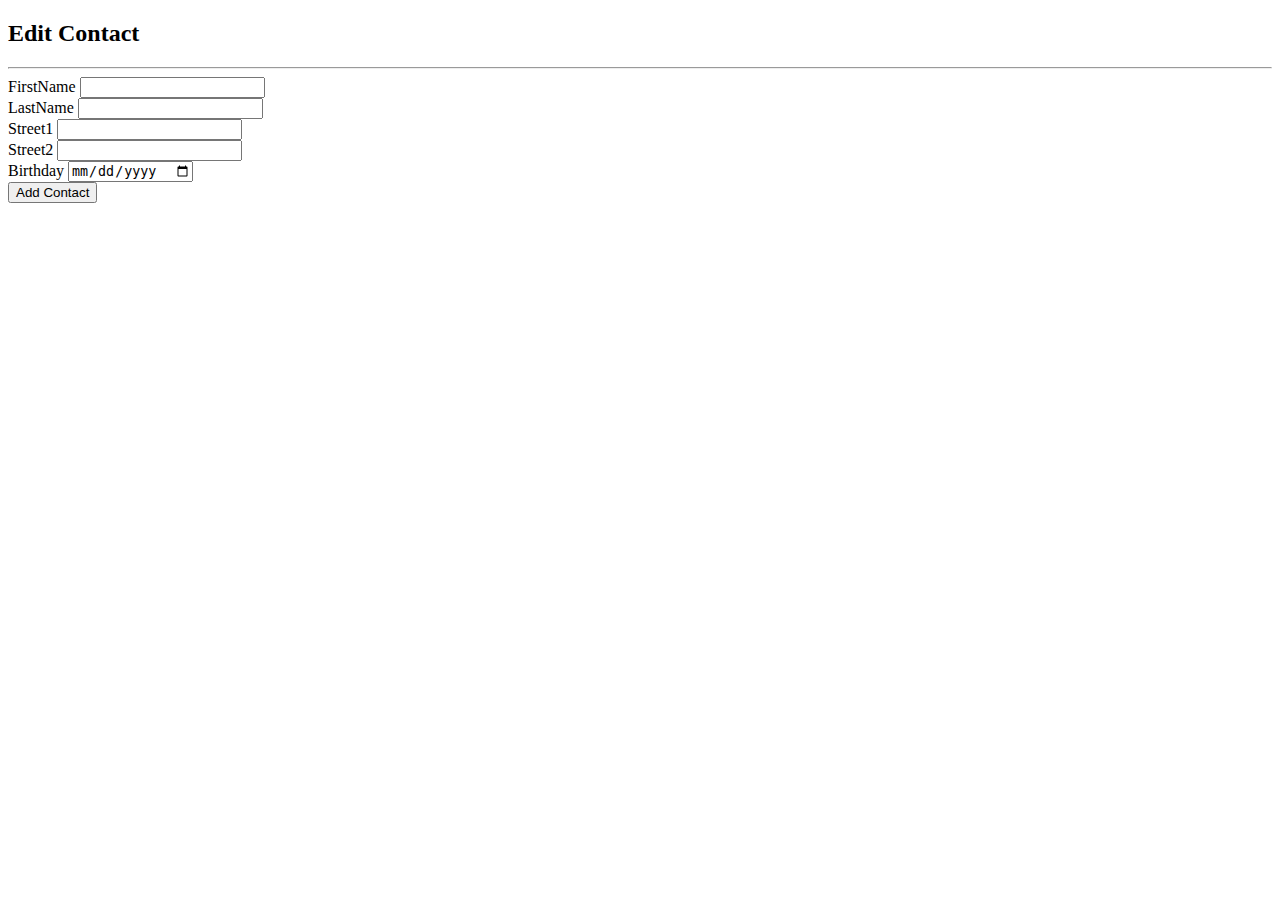
==== src/main/resources/templates/edit-form.html @ 2ee6cc1b "complete basic CRUD functionality of app" ====
<!DOCTYPE html>
<html lang="en" xmlns:th="https://www.thymeleaf.org" xmlns:layout="http://www.ultraq.net.nz/thymeleaf/layout" layout:decorate="~{layout}">
<head>
    <meta charset="UTF-8">
    <title>Edit Contact Page</title>
    <link href="https://cdn.jsdelivr.net/npm/bootstrap@5.1.3/dist/css/bootstrap.min.css" rel="stylesheet" integrity="sha384-1BmE4kWBq78iYhFldvKuhfTAU6auU8tT94WrHftjDbrCEXSU1oBoqyl2QvZ6jIW3" crossorigin="anonymous">
    <link th:href="@{/css/people.css}" rel="stylesheet">
</head>
<body>
    <div layout:fragment="content" id="content">
        <section id="addContact">
            <h2>Edit Contact</h2>
            <hr>

            <form id="addContactForm" method="post" th:action="@{/edit/{id}(id=${person.id})}" th:object="${person}">
                <div class="mb-1">
                    <label for="firstName" class="form-label">FirstName</label>
                    <input type="text" class="form-control" id="firstName" name="firstName" th:field="*{firstName}" required>
                </div>
                <div class="mb-1">
                    <label for="lastName" class="form-label">LastName</label>
                    <input type="text" class="form-control" id="lastName" name="lastName" th:field="*{lastName}" required>
                </div>
                <div class="mb-1">
                    <label for="street1" class="form-label">Street1</label>
                    <input type="text" class="form-control" id="street1" name="street1" th:field="*{street1}" required>
                </div>
                <div class="mb-1">
                    <label for="street2" class="form-label">Street2</label>
                    <input type="text" class="form-control" id="street2" name="street2" th:field="*{street2}" required>
                </div>
                <div class="mb-1">
                    <label for="birthday" class="form-label">Birthday</label>
                    <input type="date" class="form-control" id="birthday" name="birthday" th:field="*{birthday}" required>
                </div>
                <button type="submit" class="btn btn-primary">Add Contact</button>
            </form>
        </section>
    </div>
</body>
</html>
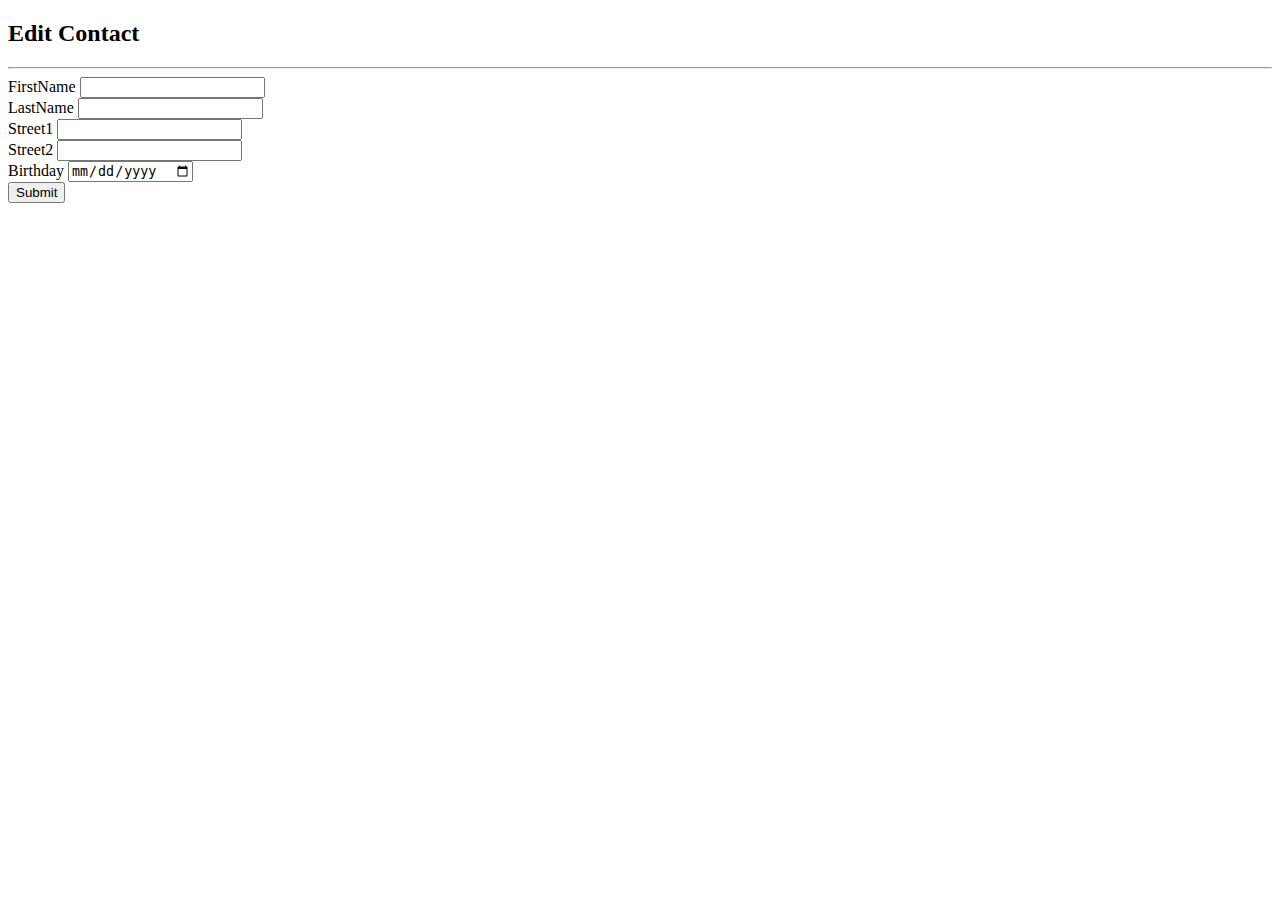
==== commit 03b7d744: "lay ground work for login register functionality" ====
--- a/src/main/resources/templates/edit-form.html
+++ b/src/main/resources/templates/edit-form.html
@@ -33,7 +33,7 @@
                     <label for="birthday" class="form-label">Birthday</label>
                     <input type="date" class="form-control" id="birthday" name="birthday" th:field="*{birthday}" required>
                 </div>
-                <button type="submit" class="btn btn-primary">Add Contact</button>
+                <button type="submit" class="btn btn-primary">Submit</button>
             </form>
         </section>
     </div>
